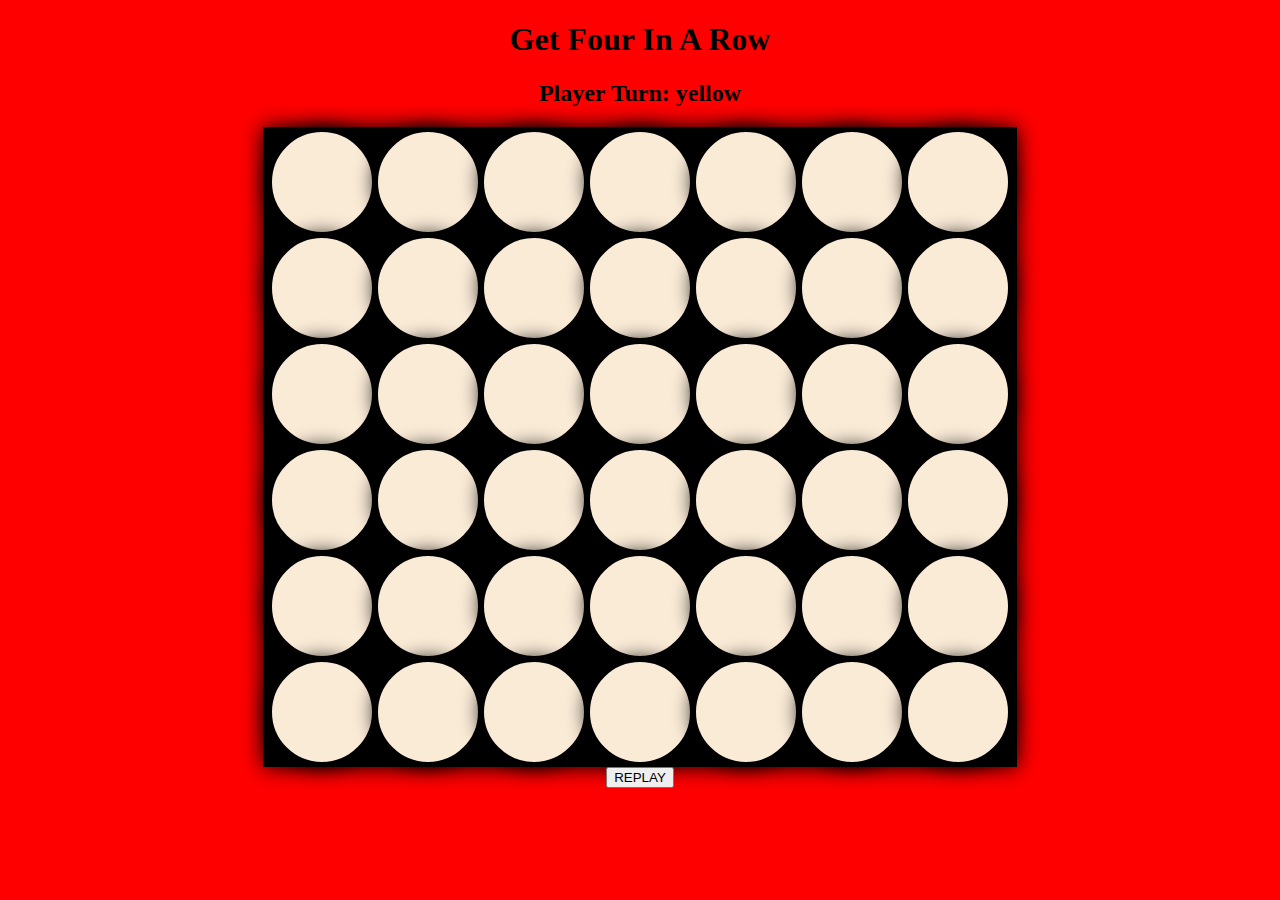
==== index.html @ 143dad98 "alternate players(color)" ====
<!DOCTYPE html>
<html lang="en">
<head>
  <meta charset="UTF-8">
  <meta http-equiv="X-UA-Compatible" content="IE=edge">
  <meta name="viewport" content="width=device-width, initial-scale=1.0">
  <link rel="stylesheet" type="text/css" href="connectFour.css">
  <script defer src="connectFour.js"></script>
  <title>Connect Four</title>
</head>
<body>
  <h1>Get Four In A Row</h1>
  <h2>Player Turn: <span id="inTurnPlayer">yellow</span></h2>
  <!-- create a 6x9 game board -->
  <div id="board">
    <div id="0" class="box">

    </div>
    <div id="1" class="box">

    </div>
    <div id="2" class="box">


    </div>
    <div id="3" class="box">

    </div>
    <div id="4" class="box">


    </div>
    <div id="5" class="box">


    </div>
    <div id="6" class="box">


    </div>
    <div id="7" class="box">


    </div>
    <div id="8" class="box">


    </div>
    <div id="9" class="box">

    </div>
    <div id="10" class="box">


    </div>
    <div id="11" class="box">

    </div>
    <div id="12" class="box">


    </div>
    <div id="13" class="box">


    </div>
    <div id="14" class="box">


    </div>
    <div id="15" class="box">


    </div>
    <div id="16" class="box">


    </div>
    <div id="17" class="box">

    </div>
    <div id="18" class="box">


    </div>
    <div id="19" class="box">

    </div>
    <div id="20" class="box">


    </div>
    <div id="21" class="box">


    </div>
    <div id="22" class="box">


    </div>
    <div id="23" class="box">


    </div>
    <div id="24" class="box">


    </div>
    <div id="25" class="box">

    </div>
    <div id="26" class="box">


    </div>
    <div id="27" class="box">

    </div>
    <div id="28" class="box">


    </div>
    <div id="29" class="box">


    </div>
    <div id="30" class="box">


    </div>
    <div id="31" class="box">


    </div>
    <div id="32" class="box">


    </div>
    <div id="33" class="box">

    </div>
    <div id="34" class="box">


    </div>
    <div id="35" class="box">

    </div>
    <div id="36" class="box">


    </div>
    <div id="37" class="box">


    </div>
    <div id="38" class="box">


    </div>
    <div id="39" class="box">


    </div>
    <div id="40" class="box">
      
      
    </div>
    <div id="41" class="box">

    </div>
  </div>

  <button id='replay'>REPLAY</button>

</body>
</html>
---- connectFour.css ----
body {
  background-color: red;
  text-align: center
  }

  /* create a 6x9 grid in the center of the page and make them circles  */

  #board {
    display: grid;
    grid-template-columns: repeat(7, auto);
    justify-content: center;
    text-align: center;
    border: 2px solid;
    width: 100%;
    max-width: 750px;
    background-color: black;
    box-shadow: 0 0px 20px 0;
    margin:auto;
  }
/* display each class box */
  .box {
    height: 100px;
    width: 100px;
    border: 2px solid;
    border-radius: 50%;
    font-size: 120px;
    text-align: center;
    justify-content: center;
    border: solid;
    box-shadow: 0 0px 20px 0;
    cursor: pointer;
    background-color: antiquewhite;
    margin: auto;
  }
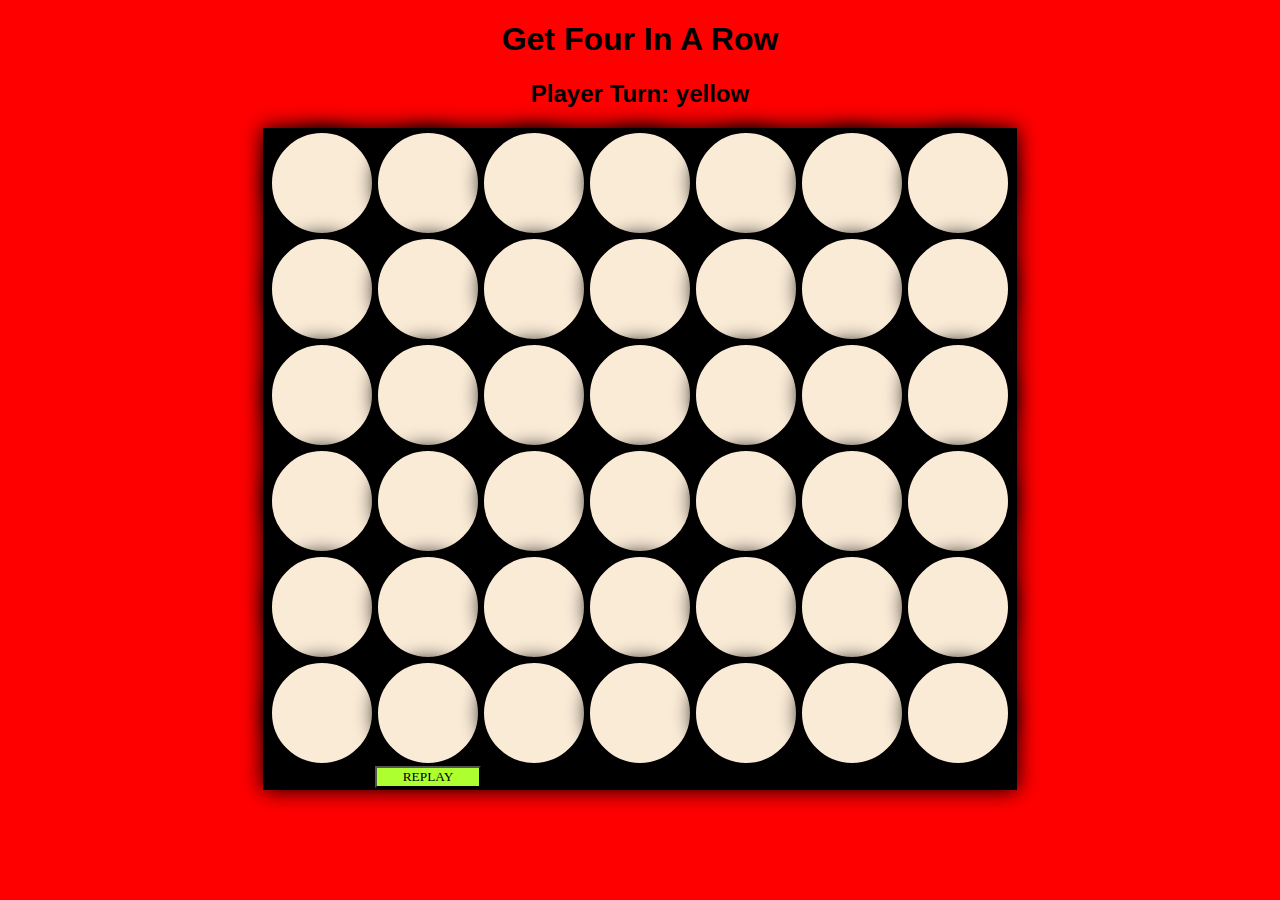
==== commit b3ef3d8d: "changed to columns with cells" ====
--- a/index.html
+++ b/index.html
@@ -13,32 +13,74 @@
   <h2>Player Turn: <span id="inTurnPlayer">yellow</span></h2>
   <!-- create a 6x9 game board -->
   <div id="board">
+
     <div id="0" class="box">
-
+      <div class="cell"></div>
+      <div class="cell"></div>
+      <div class="cell"></div>
+      <div class="cell"></div>
+      <div class="cell"></div>
+      <div class="cell"></div>
     </div>
     <div id="1" class="box">
+      <div class="cell"></div>
+      <div class="cell"></div>
+      <div class="cell"></div>
+      <div class="cell"></div>
+      <div class="cell"></div>
+      <div class="cell"></div>
 
     </div>
     <div id="2" class="box">
+      <div class="cell"></div>
+      <div class="cell"></div>
+      <div class="cell"></div>
+      <div class="cell"></div>
+      <div class="cell"></div>
+      <div class="cell"></div>
 
 
     </div>
     <div id="3" class="box">
+      <div class="cell"></div>
+      <div class="cell"></div>
+      <div class="cell"></div>
+      <div class="cell"></div>
+      <div class="cell"></div>
+      <div class="cell"></div>
 
     </div>
     <div id="4" class="box">
+      <div class="cell"></div>
+      <div class="cell"></div>
+      <div class="cell"></div>
+      <div class="cell"></div>
+      <div class="cell"></div>
+      <div class="cell"></div>
 
 
     </div>
     <div id="5" class="box">
+      <div class="cell"></div>
+      <div class="cell"></div>
+      <div class="cell"></div>
+      <div class="cell"></div>
+      <div class="cell"></div>
+      <div class="cell"></div>
 
 
     </div>
     <div id="6" class="box">
-
-
-    </div>
-    <div id="7" class="box">
+      <div class="cell"></div>
+      <div class="cell"></div>
+      <div class="cell"></div>
+      <div class="cell"></div>
+      <div class="cell"></div>
+      <div class="cell"></div>
+
+
+    </div>
+    <!-- <div id="7" class="box">
 
 
     </div>
@@ -169,7 +211,11 @@
     <div id="41" class="box">
 
     </div>
-  </div>
+  </div> -->
+
+  <section class="winCondition">
+    <h1 id="valueWinner"></h1>
+  </section>
 
   <button id='replay'>REPLAY</button>
 
--- a/connectFour.css
+++ b/connectFour.css
@@ -17,8 +17,9 @@
     box-shadow: 0 0px 20px 0;
     margin:auto;
   }
-/* display each class box */
-  .box {
+  /* make column rows */
+
+  .cell {
     height: 100px;
     width: 100px;
     border: 2px solid;
@@ -33,4 +34,34 @@
     margin: auto;
   }
 
-  +/* display each class box */
+  /* .box {
+    height: 100px;
+    width: 100px;
+    border: 2px solid;
+    border-radius: 50%;
+    font-size: 120px;
+    text-align: center;
+    justify-content: center;
+    border: solid;
+    box-shadow: 0 0px 20px 0;
+    cursor: pointer;
+    background-color: antiquewhite;
+    margin: auto;
+  } */
+/* change button color  */
+  button {
+    font-family:Cambria, Cochin, Georgia, Times, 'Times New Roman', serif ; 
+    background-color: greenyellow;
+  }
+  /* change font for status */
+  h2, h1 {
+    font-family:'Segoe UI', Tahoma, Geneva, Verdana, sans-serif;
+  }
+  .yellow {
+    background-color: yellow;
+  }
+
+  .blue {
+    background-color: blue;
+  }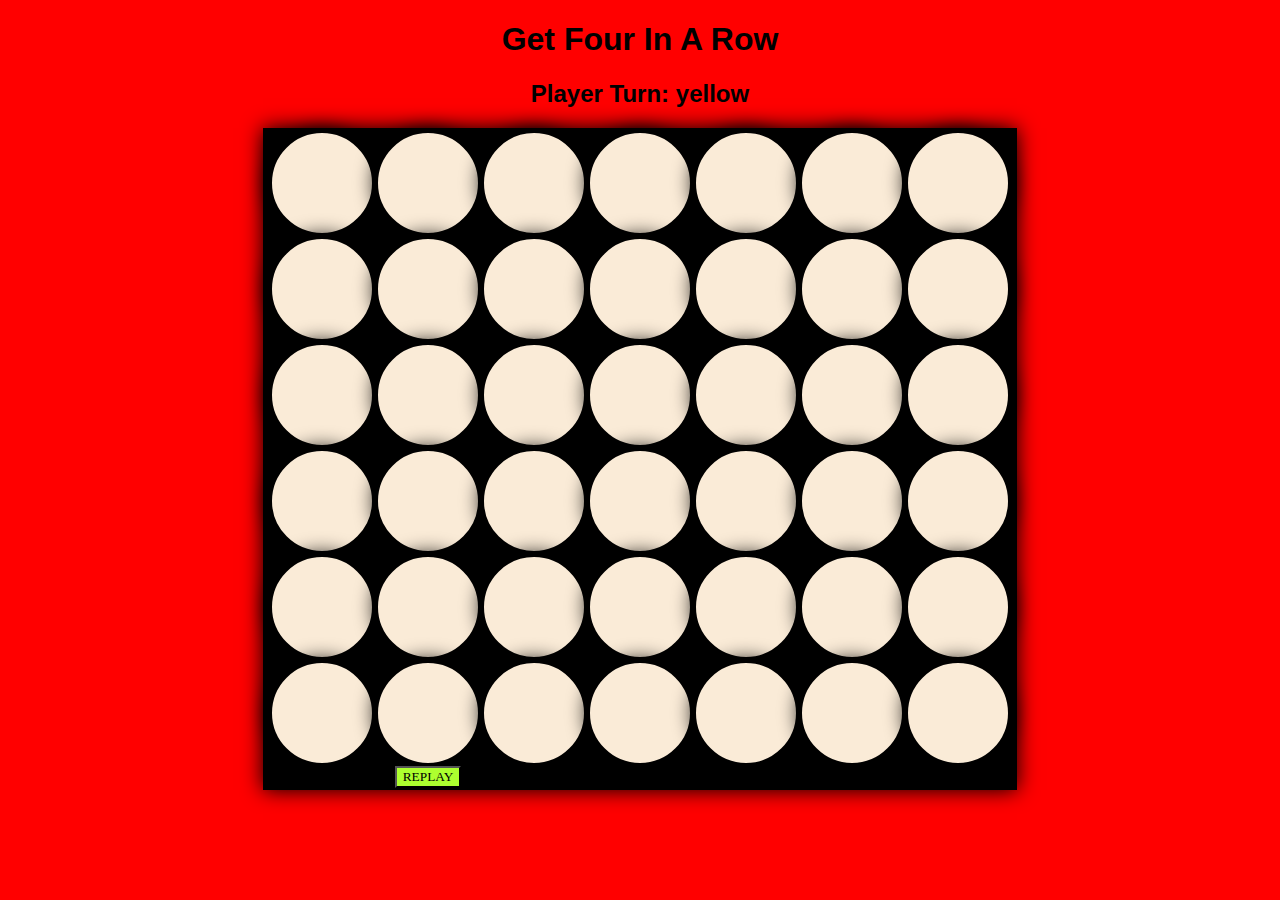
==== commit d948cda4: "begins from the bottom of each column" ====
--- a/index.html
+++ b/index.html
@@ -14,63 +14,63 @@
   <!-- create a 6x9 game board -->
   <div id="board">
 
-    <div id="0" class="box">
-      <div class="cell"></div>
-      <div class="cell"></div>
-      <div class="cell"></div>
-      <div class="cell"></div>
-      <div class="cell"></div>
-      <div class="cell"></div>
-    </div>
-    <div id="1" class="box">
-      <div class="cell"></div>
-      <div class="cell"></div>
-      <div class="cell"></div>
-      <div class="cell"></div>
-      <div class="cell"></div>
-      <div class="cell"></div>
-
-    </div>
-    <div id="2" class="box">
-      <div class="cell"></div>
-      <div class="cell"></div>
-      <div class="cell"></div>
-      <div class="cell"></div>
-      <div class="cell"></div>
-      <div class="cell"></div>
-
-
-    </div>
-    <div id="3" class="box">
-      <div class="cell"></div>
-      <div class="cell"></div>
-      <div class="cell"></div>
-      <div class="cell"></div>
-      <div class="cell"></div>
-      <div class="cell"></div>
-
-    </div>
-    <div id="4" class="box">
-      <div class="cell"></div>
-      <div class="cell"></div>
-      <div class="cell"></div>
-      <div class="cell"></div>
-      <div class="cell"></div>
-      <div class="cell"></div>
-
-
-    </div>
-    <div id="5" class="box">
-      <div class="cell"></div>
-      <div class="cell"></div>
-      <div class="cell"></div>
-      <div class="cell"></div>
-      <div class="cell"></div>
-      <div class="cell"></div>
-
-
-    </div>
-    <div id="6" class="box">
+    <div id-data="0" class="box">
+      <div class="cell"></div>
+      <div class="cell"></div>
+      <div class="cell"></div>
+      <div class="cell"></div>
+      <div class="cell"></div>
+      <div class="cell"></div>
+    </div>
+    <div id-data="1" class="box">
+      <div class="cell"></div>
+      <div class="cell"></div>
+      <div class="cell"></div>
+      <div class="cell"></div>
+      <div class="cell"></div>
+      <div class="cell"></div>
+
+    </div>
+    <div id-data="2" class="box">
+      <div class="cell"></div>
+      <div class="cell"></div>
+      <div class="cell"></div>
+      <div class="cell"></div>
+      <div class="cell"></div>
+      <div class="cell"></div>
+
+
+    </div>
+    <div id-data="3" class="box">
+      <div class="cell"></div>
+      <div class="cell"></div>
+      <div class="cell"></div>
+      <div class="cell"></div>
+      <div class="cell"></div>
+      <div class="cell"></div>
+
+    </div>
+    <div id-data="4" class="box">
+      <div class="cell"></div>
+      <div class="cell"></div>
+      <div class="cell"></div>
+      <div class="cell"></div>
+      <div class="cell"></div>
+      <div class="cell"></div>
+
+
+    </div>
+    <div id-data="5" class="box">
+      <div class="cell"></div>
+      <div class="cell"></div>
+      <div class="cell"></div>
+      <div class="cell"></div>
+      <div class="cell"></div>
+      <div class="cell"></div>
+
+
+    </div>
+    <div id-data="6" class="box">
       <div class="cell"></div>
       <div class="cell"></div>
       <div class="cell"></div>
@@ -217,7 +217,9 @@
     <h1 id="valueWinner"></h1>
   </section>
 
+<section class="replayButton">
   <button id='replay'>REPLAY</button>
+</section>
 
 </body>
 </html>--- a/connectFour.css
+++ b/connectFour.css
@@ -53,6 +53,7 @@
   button {
     font-family:Cambria, Cochin, Georgia, Times, 'Times New Roman', serif ; 
     background-color: greenyellow;
+    justify-content: auto;
   }
   /* change font for status */
   h2, h1 {
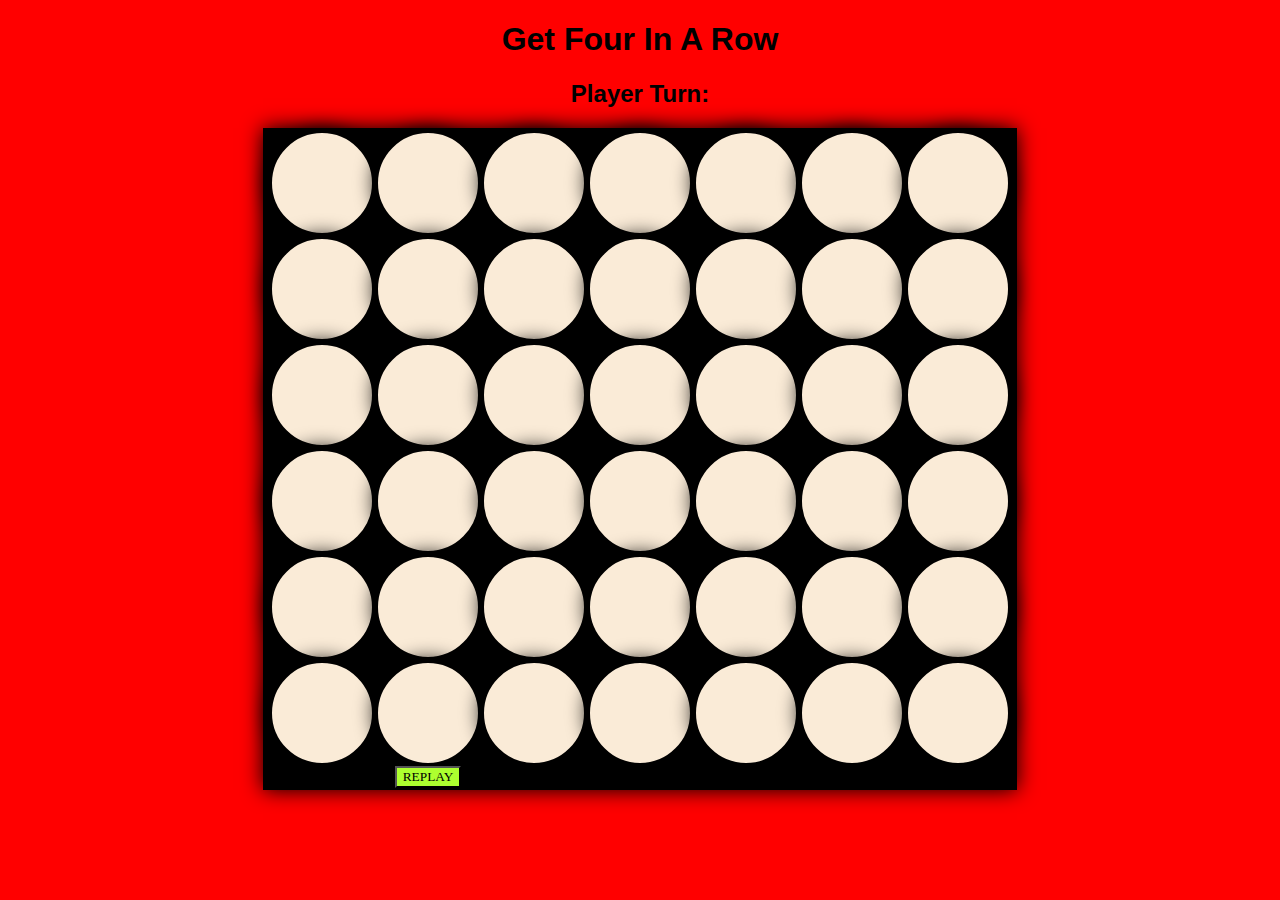
==== commit dd1ce51f: "alternating players corrected again" ====
--- a/index.html
+++ b/index.html
@@ -10,7 +10,7 @@
 </head>
 <body>
   <h1>Get Four In A Row</h1>
-  <h2>Player Turn: <span id="inTurnPlayer">yellow</span></h2>
+  <h2>Player Turn: <span id="inTurnPlayer"></span></h2>
   <!-- create a 6x9 game board -->
   <div id="board">
 
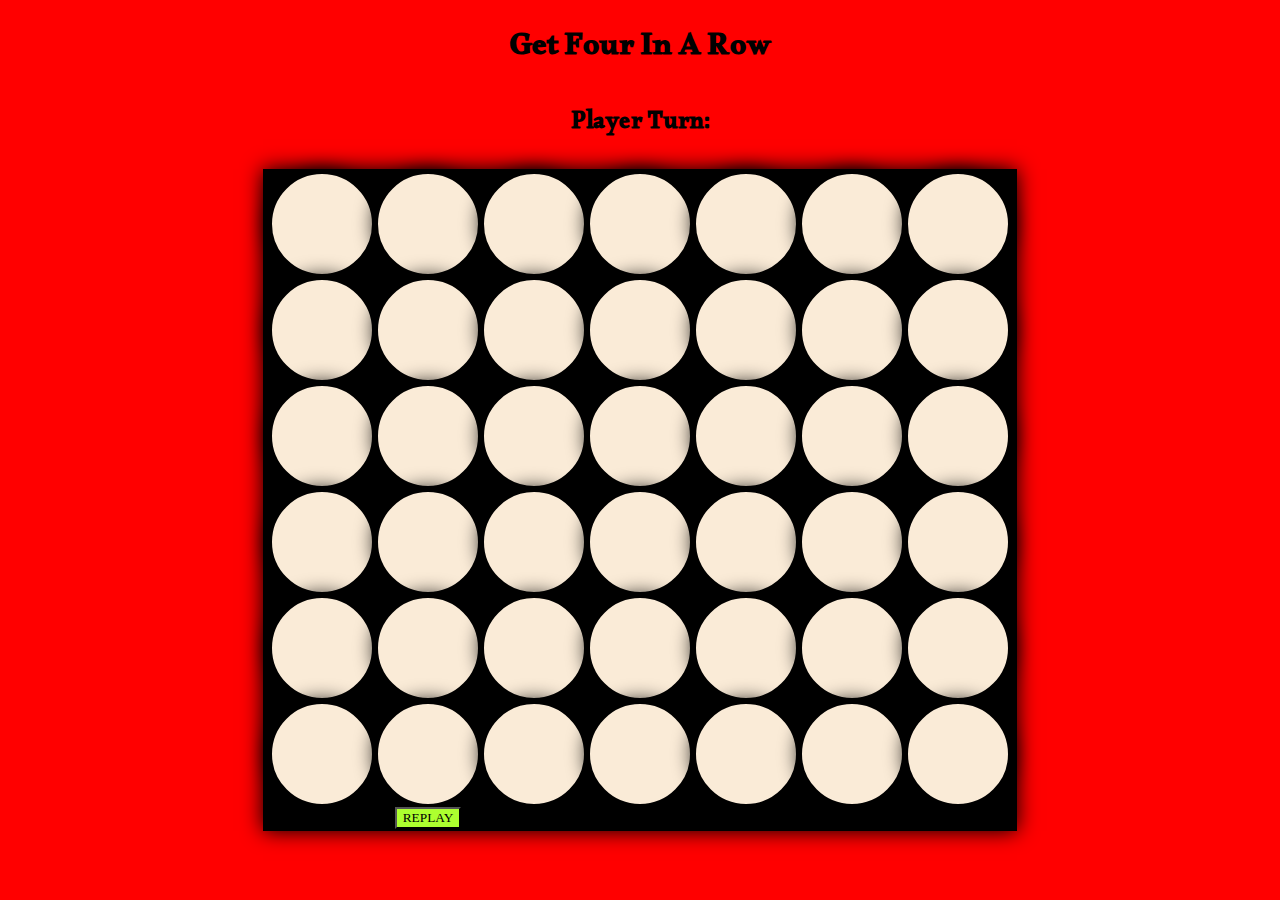
==== commit 7619aae0: "changed font family" ====
--- a/index.html
+++ b/index.html
@@ -1,6 +1,9 @@
 <!DOCTYPE html>
 <html lang="en">
 <head>
+  <link rel="preconnect" href="https://fonts.googleapis.com">
+<link rel="preconnect" href="https://fonts.gstatic.com" crossorigin>
+<link href="https://fonts.googleapis.com/css2?family=Alkalami&family=DM+Sans&family=Poiret+One&display=swap" rel="stylesheet">
   <meta charset="UTF-8">
   <meta http-equiv="X-UA-Compatible" content="IE=edge">
   <meta name="viewport" content="width=device-width, initial-scale=1.0">
@@ -10,208 +13,74 @@
 </head>
 <body>
   <h1>Get Four In A Row</h1>
-  <h2>Player Turn: <span id="inTurnPlayer"></span></h2>
+  <h2 class="playerWins">Player Turn: <span id="inTurnPlayer"></span></h2>
   <!-- create a 6x9 game board -->
   <div id="board">
 
     <div id-data="0" class="box">
-      <div class="cell"></div>
-      <div class="cell"></div>
-      <div class="cell"></div>
-      <div class="cell"></div>
-      <div class="cell"></div>
-      <div class="cell"></div>
+      <div class="cell" id="0"></div>
+      <div class="cell" id="1"></div>
+      <div class="cell" id="2"></div>
+      <div class="cell" id="3"></div>
+      <div class="cell" id="4"></div>
+      <div class="cell" id="5"></div>
     </div>
     <div id-data="1" class="box">
-      <div class="cell"></div>
-      <div class="cell"></div>
-      <div class="cell"></div>
-      <div class="cell"></div>
-      <div class="cell"></div>
-      <div class="cell"></div>
+      <div class="cell" id="6"></div>
+      <div class="cell" id="7"></div>
+      <div class="cell" id="8"></div>
+      <div class="cell" id="9"></div>
+      <div class="cell" id="10"></div>
+      <div class="cell" id="11"></div>
 
     </div>
     <div id-data="2" class="box">
-      <div class="cell"></div>
-      <div class="cell"></div>
-      <div class="cell"></div>
-      <div class="cell"></div>
-      <div class="cell"></div>
-      <div class="cell"></div>
+      <div class="cell" id="12"></div>
+      <div class="cell" id="13"></div>
+      <div class="cell" id="14"></div>
+      <div class="cell" id="15"></div>
+      <div class="cell" id="16"></div>
+      <div class="cell" id="17"></div>
 
 
     </div>
     <div id-data="3" class="box">
-      <div class="cell"></div>
-      <div class="cell"></div>
-      <div class="cell"></div>
-      <div class="cell"></div>
-      <div class="cell"></div>
-      <div class="cell"></div>
+      <div class="cell" id="18"></div>
+      <div class="cell" id="19"></div>
+      <div class="cell" id="20"></div>
+      <div class="cell" id="21"></div>
+      <div class="cell" id="22"></div>
+      <div class="cell" id="23"></div>
 
     </div>
     <div id-data="4" class="box">
-      <div class="cell"></div>
-      <div class="cell"></div>
-      <div class="cell"></div>
-      <div class="cell"></div>
-      <div class="cell"></div>
-      <div class="cell"></div>
+      <div class="cell" id="24"></div>
+      <div class="cell" id="25"></div>
+      <div class="cell" id="26"></div>
+      <div class="cell" id="27"></div>
+      <div class="cell" id="28"></div>
+      <div class="cell" id="29"></div>
 
 
     </div>
     <div id-data="5" class="box">
-      <div class="cell"></div>
-      <div class="cell"></div>
-      <div class="cell"></div>
-      <div class="cell"></div>
-      <div class="cell"></div>
-      <div class="cell"></div>
+      <div class="cell" id="30"></div>
+      <div class="cell" id="31"></div>
+      <div class="cell" id="32"></div>
+      <div class="cell" id="33"></div>
+      <div class="cell" id="34"></div>
+      <div class="cell" id="35"></div>
 
 
     </div>
     <div id-data="6" class="box">
-      <div class="cell"></div>
-      <div class="cell"></div>
-      <div class="cell"></div>
-      <div class="cell"></div>
-      <div class="cell"></div>
-      <div class="cell"></div>
-
-
+      <div class="cell" id="36"></div>
+      <div class="cell" id="37"></div>
+      <div class="cell" id="38"></div>
+      <div class="cell" id="39"></div>
+      <div class="cell" id="40"></div>
+      <div class="cell" id="41"></div>
     </div>
-    <!-- <div id="7" class="box">
-
-
-    </div>
-    <div id="8" class="box">
-
-
-    </div>
-    <div id="9" class="box">
-
-    </div>
-    <div id="10" class="box">
-
-
-    </div>
-    <div id="11" class="box">
-
-    </div>
-    <div id="12" class="box">
-
-
-    </div>
-    <div id="13" class="box">
-
-
-    </div>
-    <div id="14" class="box">
-
-
-    </div>
-    <div id="15" class="box">
-
-
-    </div>
-    <div id="16" class="box">
-
-
-    </div>
-    <div id="17" class="box">
-
-    </div>
-    <div id="18" class="box">
-
-
-    </div>
-    <div id="19" class="box">
-
-    </div>
-    <div id="20" class="box">
-
-
-    </div>
-    <div id="21" class="box">
-
-
-    </div>
-    <div id="22" class="box">
-
-
-    </div>
-    <div id="23" class="box">
-
-
-    </div>
-    <div id="24" class="box">
-
-
-    </div>
-    <div id="25" class="box">
-
-    </div>
-    <div id="26" class="box">
-
-
-    </div>
-    <div id="27" class="box">
-
-    </div>
-    <div id="28" class="box">
-
-
-    </div>
-    <div id="29" class="box">
-
-
-    </div>
-    <div id="30" class="box">
-
-
-    </div>
-    <div id="31" class="box">
-
-
-    </div>
-    <div id="32" class="box">
-
-
-    </div>
-    <div id="33" class="box">
-
-    </div>
-    <div id="34" class="box">
-
-
-    </div>
-    <div id="35" class="box">
-
-    </div>
-    <div id="36" class="box">
-
-
-    </div>
-    <div id="37" class="box">
-
-
-    </div>
-    <div id="38" class="box">
-
-
-    </div>
-    <div id="39" class="box">
-
-
-    </div>
-    <div id="40" class="box">
-      
-      
-    </div>
-    <div id="41" class="box">
-
-    </div>
-  </div> -->
 
   <section class="winCondition">
     <h1 id="valueWinner"></h1>
--- a/connectFour.css
+++ b/connectFour.css
@@ -57,7 +57,7 @@
   }
   /* change font for status */
   h2, h1 {
-    font-family:'Segoe UI', Tahoma, Geneva, Verdana, sans-serif;
+    font-family: Alkalami;
   }
   .yellow {
     background-color: yellow;
@@ -65,4 +65,8 @@
 
   .blue {
     background-color: blue;
+  }
+
+  .antiquewhite {
+    background-color: antiquewhite;
   }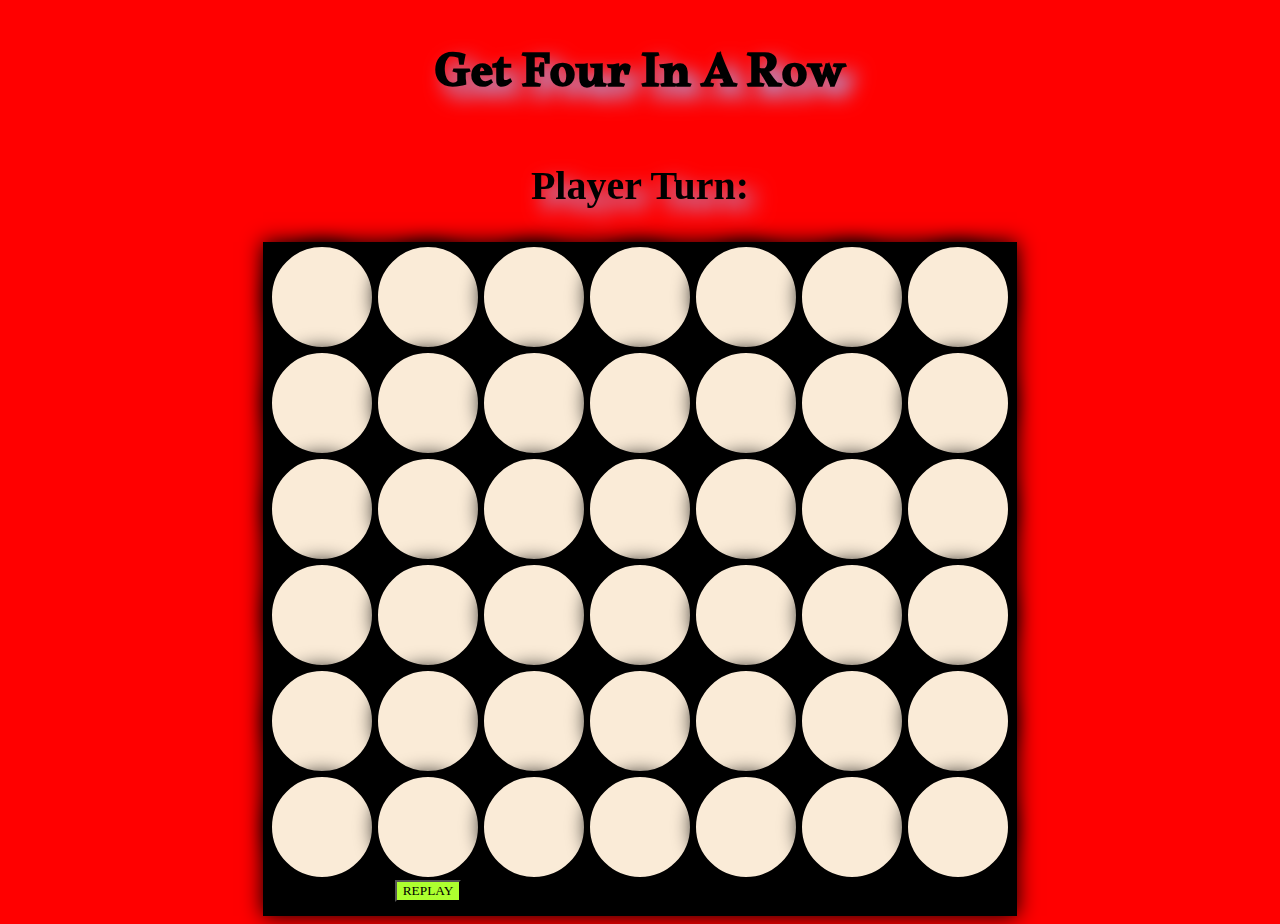
==== commit 1cfe8157: "css update (cursor; shadow)" ====
--- a/index.html
+++ b/index.html
@@ -14,6 +14,7 @@
 <body>
   <h1>Get Four In A Row</h1>
   <h2 class="playerWins">Player Turn: <span id="inTurnPlayer"></span></h2>
+  <div class="circle"></div>
   <!-- create a 6x9 game board -->
   <div id="board">
 
@@ -90,5 +91,7 @@
   <button id='replay'>REPLAY</button>
 </section>
 
+
+
 </body>
 </html>--- a/connectFour.css
+++ b/connectFour.css
@@ -29,7 +29,7 @@
     justify-content: center;
     border: solid;
     box-shadow: 0 0px 20px 0;
-    cursor: pointer;
+    cursor: url("https://s3-us-west-2.amazonaws.com/s.cdpn.io/9632/happy.png"), auto;
     background-color: antiquewhite;
     margin: auto;
   }
@@ -54,11 +54,21 @@
     font-family:Cambria, Cochin, Georgia, Times, 'Times New Roman', serif ; 
     background-color: greenyellow;
     justify-content: auto;
+    cursor: pointer;
   }
   /* change font for status */
-  h2, h1 {
+  h1 {
     font-family: Alkalami;
+    font-size: 50px;
+    filter: drop-shadow(10px 10px 10px #A4BBFF);
   }
+
+  h2 {
+    font-family: Alkalmi;
+    font-size: 40px;
+    filter: drop-shadow(10px 10px 10px #A4BBFF);
+  }
+
   .yellow {
     background-color: yellow;
   }
@@ -69,4 +79,7 @@
 
   .antiquewhite {
     background-color: antiquewhite;
-  }+  }
+
+  /* resources cited:
+  https://livecodestream.dev/post/8-cool-css-tips-tricks-to-impress/ */